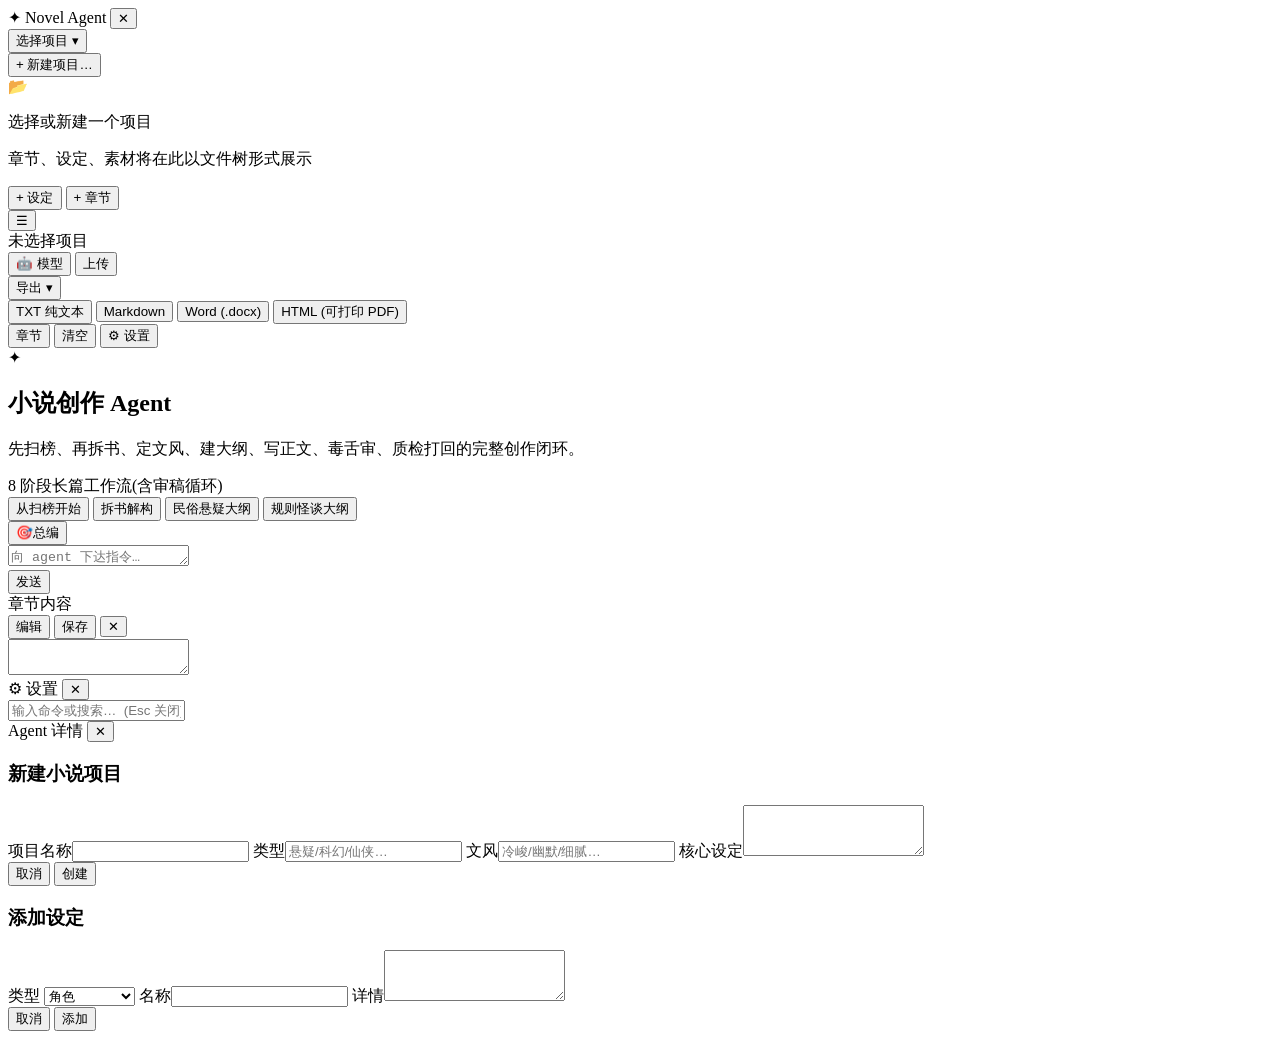
==== web/index.html @ 2160768f "Initial commit: novel-agent 8阶段创作闭环 - 8 阶段工作流:扫榜→拆书→定文风→大纲→正文→毒舌编辑→审核→定稿 - 7-agent 架构 + OpenClaw 式 U" ====
<!DOCTYPE html>
<html lang="zh">
<head>
<meta charset="UTF-8" />
<meta name="viewport" content="width=device-width, initial-scale=1.0" />
<title>Novel Agent</title>
<link rel="stylesheet" href="/static/style.css?v=12" />
</head>
<body>
<div class="app">
  <!-- 左侧栏 (IDE 式文件树) -->
  <aside class="sidebar" id="sidebar">
    <div class="brand">
      <span class="logo">✦</span> Novel Agent
      <button class="btn ghost sm sidebar-close" id="sidebar-close">✕</button>
    </div>

    <!-- 项目选择器 -->
    <div class="proj-selector dropdown">
      <button class="btn ghost proj-select-btn" id="proj-select-btn">
        <span id="proj-select-label">选择项目 ▾</span>
      </button>
      <div class="menu proj-menu" id="proj-menu">
        <button class="proj-opt" id="new-project-opt">+ 新建项目…</button>
      </div>
    </div>

    <!-- 文件树 -->
    <div class="tree" id="tree">
      <div class="tree-empty" id="tree-empty">
        <div class="tree-empty-icon">📂</div>
        <p>选择或新建一个项目</p>
        <p class="muted">章节、设定、素材将在此以文件树形式展示</p>
      </div>
    </div>
    <div class="tree-actions">
      <button class="btn ghost sm" id="add-element-btn">+ 设定</button>
      <button class="btn ghost sm" id="new-chapter-btn">+ 章节</button>
    </div>
  </aside>

  <!-- 主对话区 -->
  <main class="main">
    <header class="topbar">
      <button class="btn ghost icon-only" id="menu-btn" title="菜单">☰</button>
      <div class="proj-info" id="proj-info">未选择项目</div>
      <div class="status" id="status-bar"></div>
      <div class="actions">
        <button class="btn ghost" id="model-btn" title="配置模型">🤖 <span id="model-label">模型</span></button>
        <button class="btn ghost" id="upload-btn">上传</button>
        <input type="file" id="upload-input" accept=".txt,.md,.markdown,.text,.docx,.pdf,.epub,.csv,.log" hidden />
        <div class="dropdown">
          <button class="btn ghost" id="export-btn">导出 ▾</button>
          <div class="menu" id="export-menu">
            <button data-fmt="txt">TXT 纯文本</button>
            <button data-fmt="md">Markdown</button>
            <button data-fmt="docx">Word (.docx)</button>
            <button data-fmt="html">HTML (可打印 PDF)</button>
          </div>
        </div>
        <button class="btn ghost" id="view-chapter-btn">章节</button>
        <button class="btn ghost" id="clear-chat-btn">清空</button>
        <button class="btn ghost" id="settings-btn">⚙ 设置</button>
      </div>
    </header>

    <div class="chat" id="chat">
      <div class="empty" id="empty-state">
        <div class="empty-icon">✦</div>
        <h2>小说创作 Agent</h2>
        <p>先扫榜、再拆书、定文风、建大纲、写正文、毒舌审、质检打回的完整创作闭环。</p>
        <div class="wf-box">
          <div class="wf-title">8 阶段长篇工作流(含审稿循环)</div>
          <div class="wf-list" id="workflow-phases"></div>
        </div>
        <div class="suggestions" id="suggestions">
          <button class="sugg" data-prompt="先帮我扫榜调研,分析 2026 当前最热的悬疑题材方向,再根据结论定文风">从扫榜开始</button>
          <button class="sugg" data-prompt="我已经上传了对标书,帮我拆书解构,提取钩子/节奏/人设/文风等可复用模块">拆书解构</button>
          <button class="sugg" data-prompt="帮我构思一个黄河捞尸人题材的民俗悬疑小说大纲,12章,融合中式志怪与现代悬疑">民俗悬疑大纲</button>
          <button class="sugg" data-prompt="帮我构思一个规则怪谈/无限流小说大纲,12章,死亡游戏+逻辑破局+人性博弈">规则怪谈大纲</button>
        </div>
      </div>
    </div>

    <div class="composer">
      <div class="composer-left">
        <button class="agent-chip" id="agent-chip" title="点击查看 agent 详情 (⌘K 查看 Agent)">
          <span id="agent-chip-icon">🎯</span><span id="agent-chip-label">总编</span>
        </button>
      </div>
      <div class="composer-input-wrap">
        <textarea id="input" placeholder="向 agent 下达指令…  (Enter 发送, Shift+Enter 换行, / 触发命令, ⌘K 命令面板)" rows="1"></textarea>
        <div class="slash-popup hidden" id="slash-popup"></div>
      </div>
      <button class="btn primary" id="send-btn">发送</button>
    </div>
  </main>

  <!-- 右侧章节预览抽屉 -->
  <aside class="drawer" id="drawer">
    <div class="drawer-head">
      <span id="drawer-title">章节内容</span>
      <div class="drawer-actions">
        <button class="btn ghost sm" id="drawer-edit">编辑</button>
        <button class="btn primary sm hidden" id="drawer-save">保存</button>
        <button class="btn ghost sm" id="drawer-close">✕</button>
      </div>
    </div>
    <div class="drawer-body" id="drawer-body"></div>
    <textarea class="drawer-edit-area hidden" id="drawer-edit-area"></textarea>
  </aside>
</div>

<!-- toast -->
<div class="toast-wrap" id="toast-wrap"></div>

<!-- 设置面板 (右侧) -->
<aside class="settings-panel" id="settings-panel">
  <div class="sp-head">
    <span>⚙ 设置</span>
    <button class="btn ghost sm" id="sp-close">✕</button>
  </div>
  <div class="sp-body" id="sp-body">
    <!-- 动态渲染 -->
  </div>
</aside>

<!-- 遮罩 (移动端侧栏) -->
<div class="scrim" id="scrim"></div>

<!-- 命令面板 (⌘K / Ctrl+K) -->
<div class="cmdk-overlay hidden" id="cmdk-overlay">
  <div class="cmdk">
    <input class="cmdk-input" id="cmdk-input" placeholder="输入命令或搜索…  (Esc 关闭)" autocomplete="off" />
    <div class="cmdk-list" id="cmdk-list"></div>
  </div>
</div>

<!-- Agent Panel (显示当前活跃 agent 详情) -->
<aside class="agent-panel" id="agent-panel">
  <div class="ap-head">
    <span id="ap-title">Agent 详情</span>
    <button class="btn ghost sm" id="ap-close">✕</button>
  </div>
  <div class="ap-body" id="ap-body"></div>
</aside>

<!-- 新建项目弹窗 -->
<div class="modal" id="proj-modal">
  <div class="modal-card">
    <h3>新建小说项目</h3>
    <label>项目名称<input id="p-name" /></label>
    <label>类型<input id="p-genre" placeholder="悬疑/科幻/仙侠…" /></label>
    <label>文风<input id="p-style" placeholder="冷峻/幽默/细腻…" /></label>
    <label>核心设定<textarea id="p-premise" rows="3"></textarea></label>
    <div class="modal-actions">
      <button class="btn ghost" id="proj-cancel">取消</button>
      <button class="btn primary" id="proj-ok">创建</button>
    </div>
  </div>
</div>

<!-- 添加设定弹窗 -->
<div class="modal" id="elem-modal">
  <div class="modal-card">
    <h3>添加设定</h3>
    <label>类型
      <select id="e-kind">
        <option value="character">角色</option>
        <option value="location">地点</option>
        <option value="lore">世界观/设定</option>
        <option value="timeline">时间线</option>
      </select>
    </label>
    <label>名称<input id="e-name" /></label>
    <label>详情<textarea id="e-detail" rows="3"></textarea></label>
    <div class="modal-actions">
      <button class="btn ghost" id="elem-cancel">取消</button>
      <button class="btn primary" id="elem-ok">添加</button>
    </div>
  </div>
</div>

<script src="/static/app.js?v=12"></script>
</body>
</html>
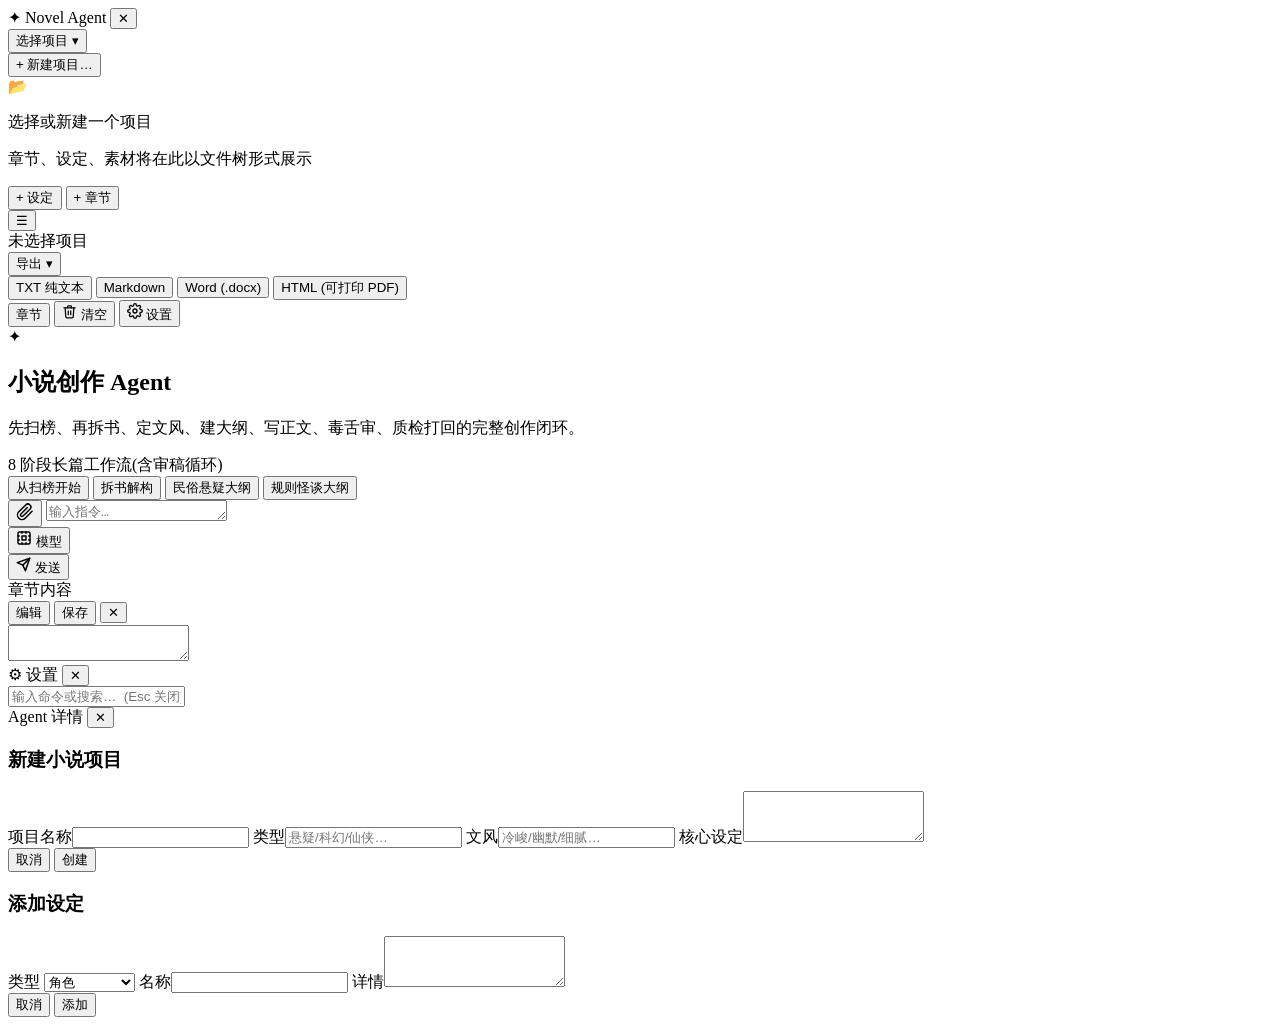
==== commit e1ff359c: "feat: 前端 UI 改造 + na 启动脚本 - Composer 重构: 上传/输入/模型/发送合并到一个框,无内嵌框 - 隐藏 agent UI (功能保留 orchestrator 自动委派" ====
--- a/web/index.html
+++ b/web/index.html
@@ -4,7 +4,7 @@
 <meta charset="UTF-8" />
 <meta name="viewport" content="width=device-width, initial-scale=1.0" />
 <title>Novel Agent</title>
-<link rel="stylesheet" href="/static/style.css?v=12" />
+<link rel="stylesheet" href="/static/style.css?v=28" />
 </head>
 <body>
 <div class="app">
@@ -46,9 +46,6 @@
       <div class="proj-info" id="proj-info">未选择项目</div>
       <div class="status" id="status-bar"></div>
       <div class="actions">
-        <button class="btn ghost" id="model-btn" title="配置模型">🤖 <span id="model-label">模型</span></button>
-        <button class="btn ghost" id="upload-btn">上传</button>
-        <input type="file" id="upload-input" accept=".txt,.md,.markdown,.text,.docx,.pdf,.epub,.csv,.log" hidden />
         <div class="dropdown">
           <button class="btn ghost" id="export-btn">导出 ▾</button>
           <div class="menu" id="export-menu">
@@ -58,9 +55,15 @@
             <button data-fmt="html">HTML (可打印 PDF)</button>
           </div>
         </div>
-        <button class="btn ghost" id="view-chapter-btn">章节</button>
-        <button class="btn ghost" id="clear-chat-btn">清空</button>
-        <button class="btn ghost" id="settings-btn">⚙ 设置</button>
+        <button class="btn ghost" id="view-chapter-btn" title="查看章节">章节</button>
+        <button class="btn ghost icon-btn with-label" id="clear-chat-btn" title="清空对话">
+          <svg width="15" height="15" viewBox="0 0 24 24" fill="none" stroke="currentColor" stroke-width="2" stroke-linecap="round" stroke-linejoin="round"><polyline points="3 6 5 6 21 6"/><path d="M19 6l-1 14a2 2 0 0 1-2 2H8a2 2 0 0 1-2-2L5 6"/><path d="M10 11v6M14 11v6"/><path d="M9 6V4a1 1 0 0 1 1-1h4a1 1 0 0 1 1 1v2"/></svg>
+          <span class="btn-label">清空</span>
+        </button>
+        <button class="btn ghost icon-btn with-label" id="settings-btn" title="设置 (模型/参数/密钥)">
+          <svg width="16" height="16" viewBox="0 0 24 24" fill="none" stroke="currentColor" stroke-width="2" stroke-linecap="round" stroke-linejoin="round"><circle cx="12" cy="12" r="3"/><path d="M19.4 15a1.65 1.65 0 0 0 .33 1.82l.06.06a2 2 0 1 1-2.83 2.83l-.06-.06a1.65 1.65 0 0 0-1.82-.33 1.65 1.65 0 0 0-1 1.51V21a2 2 0 1 1-4 0v-.09A1.65 1.65 0 0 0 9 19.4a1.65 1.65 0 0 0-1.82.33l-.06.06a2 2 0 1 1-2.83-2.83l.06-.06a1.65 1.65 0 0 0 .33-1.82 1.65 1.65 0 0 0-1.51-1H3a2 2 0 1 1 0-4h.09A1.65 1.65 0 0 0 4.6 9a1.65 1.65 0 0 0-.33-1.82l-.06-.06a2 2 0 1 1 2.83-2.83l.06.06a1.65 1.65 0 0 0 1.82.33H9a1.65 1.65 0 0 0 1-1.51V3a2 2 0 1 1 4 0v.09a1.65 1.65 0 0 0 1 1.51 1.65 1.65 0 0 0 1.82-.33l.06-.06a2 2 0 1 1 2.83 2.83l-.06.06a1.65 1.65 0 0 0-.33 1.82V9a1.65 1.65 0 0 0 1.51 1H21a2 2 0 1 1 0 4h-.09a1.65 1.65 0 0 0-1.51 1z"/></svg>
+          <span class="btn-label">设置</span>
+        </button>
       </div>
     </header>
 
@@ -83,16 +86,27 @@
     </div>
 
     <div class="composer">
-      <div class="composer-left">
-        <button class="agent-chip" id="agent-chip" title="点击查看 agent 详情 (⌘K 查看 Agent)">
-          <span id="agent-chip-icon">🎯</span><span id="agent-chip-label">总编</span>
-        </button>
-      </div>
-      <div class="composer-input-wrap">
-        <textarea id="input" placeholder="向 agent 下达指令…  (Enter 发送, Shift+Enter 换行, / 触发命令, ⌘K 命令面板)" rows="1"></textarea>
+      <input type="file" id="upload-input" accept=".txt,.md,.markdown,.text,.docx,.pdf,.epub,.csv,.log" hidden />
+      <div class="composer-input-row">
+        <button class="composer-icon-btn" id="upload-btn" title="上传素材 (对标书/参考资料)">
+          <svg width="18" height="18" viewBox="0 0 24 24" fill="none" stroke="currentColor" stroke-width="2" stroke-linecap="round" stroke-linejoin="round"><path d="M21.44 11.05l-9.19 9.19a6 6 0 0 1-8.49-8.49l9.19-9.19a4 4 0 0 1 5.66 5.66l-9.2 9.19a2 2 0 0 1-2.83-2.83l8.49-8.48"/></svg>
+        </button>
+        <textarea id="input" placeholder="输入指令…" rows="1"></textarea>
         <div class="slash-popup hidden" id="slash-popup"></div>
       </div>
-      <button class="btn primary" id="send-btn">发送</button>
+      <div class="composer-bottom-row">
+        <div class="model-switch dropdown" id="model-switch">
+          <button class="composer-icon-btn model-chip" id="model-chip" title="切换模型">
+            <svg width="16" height="16" viewBox="0 0 24 24" fill="none" stroke="currentColor" stroke-width="2.2" stroke-linecap="round" stroke-linejoin="round"><rect x="3" y="3" width="18" height="18" rx="2"/><path d="M9 9h6v6H9z"/><path d="M9 3v2M15 3v2M9 19v2M15 19v2M3 9h2M3 15h2M19 9h2M19 15h2"/></svg>
+            <span id="model-chip-label">模型</span>
+          </button>
+          <div class="menu model-menu" id="model-menu"></div>
+        </div>
+        <button class="btn primary composer-send" id="send-btn" title="发送">
+          <svg width="15" height="15" viewBox="0 0 24 24" fill="none" stroke="currentColor" stroke-width="2.4" stroke-linecap="round" stroke-linejoin="round"><line x1="22" y1="2" x2="11" y2="13"/><polygon points="22 2 15 22 11 13 2 9 22 2"/></svg>
+          <span>发送</span>
+        </button>
+      </div>
     </div>
   </main>
 
@@ -181,6 +195,6 @@
   </div>
 </div>
 
-<script src="/static/app.js?v=12"></script>
+<script src="/static/app.js?v=31"></script>
 </body>
 </html>
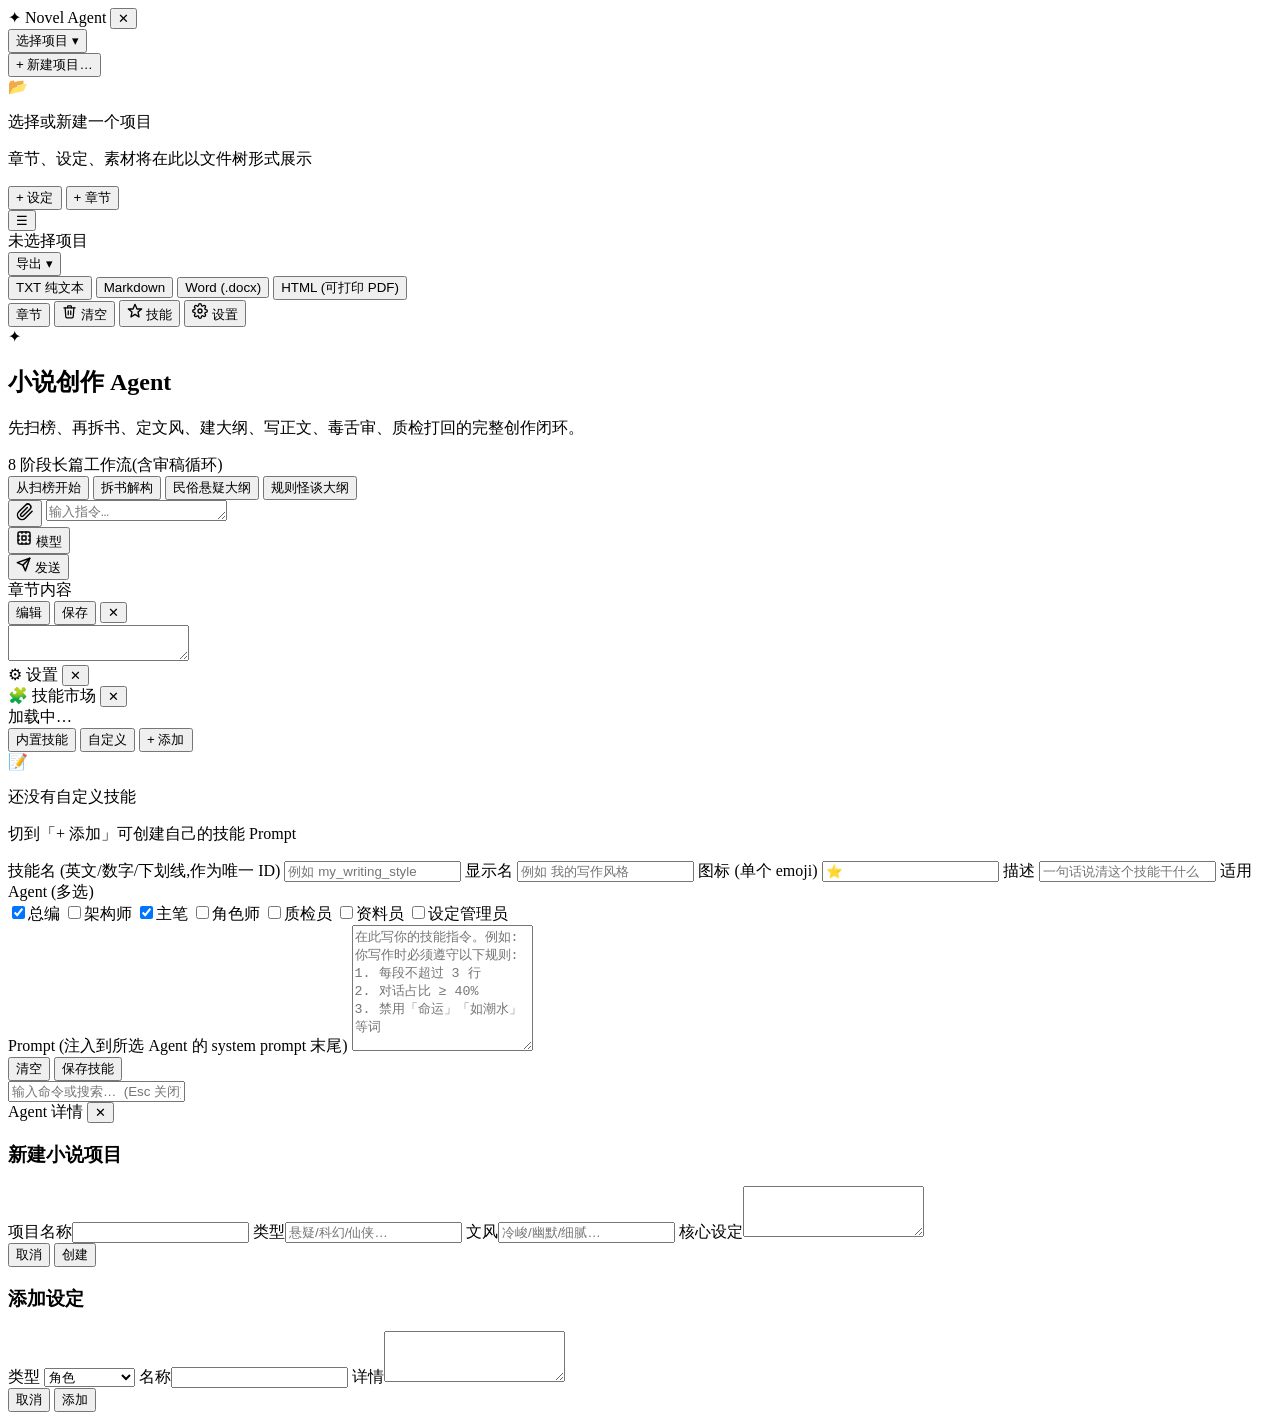
==== commit 1b12505c: "feat: 技能市场 (Skill Market) 闭环 — 后端过滤+前端UI+自定义技能注入 后端: - 新增 app/skill_market.py: 聚合 12 内置技能元信息 + 自定义技能" ====
--- a/web/index.html
+++ b/web/index.html
@@ -4,7 +4,7 @@
 <meta charset="UTF-8" />
 <meta name="viewport" content="width=device-width, initial-scale=1.0" />
 <title>Novel Agent</title>
-<link rel="stylesheet" href="/static/style.css?v=28" />
+<link rel="stylesheet" href="/static/style.css?v=30" />
 </head>
 <body>
 <div class="app">
@@ -60,6 +60,10 @@
           <svg width="15" height="15" viewBox="0 0 24 24" fill="none" stroke="currentColor" stroke-width="2" stroke-linecap="round" stroke-linejoin="round"><polyline points="3 6 5 6 21 6"/><path d="M19 6l-1 14a2 2 0 0 1-2 2H8a2 2 0 0 1-2-2L5 6"/><path d="M10 11v6M14 11v6"/><path d="M9 6V4a1 1 0 0 1 1-1h4a1 1 0 0 1 1 1v2"/></svg>
           <span class="btn-label">清空</span>
         </button>
+        <button class="btn ghost icon-btn with-label" id="skills-btn" title="技能市场 (启用/禁用/添加自定义技能)">
+          <svg width="16" height="16" viewBox="0 0 24 24" fill="none" stroke="currentColor" stroke-width="2" stroke-linecap="round" stroke-linejoin="round"><path d="M12 2l3 7h7l-5.5 4.5L18 21l-6-4-6 4 1.5-7.5L2 9h7z"/></svg>
+          <span class="btn-label">技能</span>
+        </button>
         <button class="btn ghost icon-btn with-label" id="settings-btn" title="设置 (模型/参数/密钥)">
           <svg width="16" height="16" viewBox="0 0 24 24" fill="none" stroke="currentColor" stroke-width="2" stroke-linecap="round" stroke-linejoin="round"><circle cx="12" cy="12" r="3"/><path d="M19.4 15a1.65 1.65 0 0 0 .33 1.82l.06.06a2 2 0 1 1-2.83 2.83l-.06-.06a1.65 1.65 0 0 0-1.82-.33 1.65 1.65 0 0 0-1 1.51V21a2 2 0 1 1-4 0v-.09A1.65 1.65 0 0 0 9 19.4a1.65 1.65 0 0 0-1.82.33l-.06.06a2 2 0 1 1-2.83-2.83l.06-.06a1.65 1.65 0 0 0 .33-1.82 1.65 1.65 0 0 0-1.51-1H3a2 2 0 1 1 0-4h.09A1.65 1.65 0 0 0 4.6 9a1.65 1.65 0 0 0-.33-1.82l-.06-.06a2 2 0 1 1 2.83-2.83l.06.06a1.65 1.65 0 0 0 1.82.33H9a1.65 1.65 0 0 0 1-1.51V3a2 2 0 1 1 4 0v.09a1.65 1.65 0 0 0 1 1.51 1.65 1.65 0 0 0 1.82-.33l.06-.06a2 2 0 1 1 2.83 2.83l-.06.06a1.65 1.65 0 0 0-.33 1.82V9a1.65 1.65 0 0 0 1.51 1H21a2 2 0 1 1 0 4h-.09a1.65 1.65 0 0 0-1.51 1z"/></svg>
           <span class="btn-label">设置</span>
@@ -136,6 +140,82 @@
   </div>
   <div class="sp-body" id="sp-body">
     <!-- 动态渲染 -->
+  </div>
+</aside>
+
+<!-- 技能市场面板 (右侧) -->
+<aside class="skills-panel" id="skills-panel">
+  <div class="sp-head">
+    <span>🧩 技能市场</span>
+    <button class="btn ghost sm" id="skp-close">✕</button>
+  </div>
+  <div class="sp-body" id="skp-body">
+    <!-- 状态汇总 -->
+    <div class="skp-status" id="skp-status">加载中…</div>
+
+    <!-- Tabs -->
+    <div class="skp-tabs">
+      <button class="skp-tab active" data-tab="builtin">内置技能</button>
+      <button class="skp-tab" data-tab="custom">自定义</button>
+      <button class="skp-tab" data-tab="add">+ 添加</button>
+    </div>
+
+    <!-- 内置技能 -->
+    <div class="skp-section" id="skp-builtin">
+      <div class="skp-grid" id="skp-builtin-grid"></div>
+    </div>
+
+    <!-- 自定义技能 -->
+    <div class="skp-section hidden" id="skp-custom">
+      <div class="skp-grid" id="skp-custom-grid"></div>
+      <div class="skp-empty hidden" id="skp-custom-empty">
+        <div class="skp-empty-icon">📝</div>
+        <p>还没有自定义技能</p>
+        <p class="muted">切到「+ 添加」可创建自己的技能 Prompt</p>
+      </div>
+    </div>
+
+    <!-- 添加自定义技能表单 -->
+    <div class="skp-section hidden" id="skp-add">
+      <div class="skp-form">
+        <label class="skp-field">
+          <span class="lbl">技能名 (英文/数字/下划线,作为唯一 ID)</span>
+          <input id="sk-name" placeholder="例如 my_writing_style" autocomplete="off" />
+        </label>
+        <label class="skp-field">
+          <span class="lbl">显示名</span>
+          <input id="sk-label" placeholder="例如 我的写作风格" autocomplete="off" />
+        </label>
+        <label class="skp-field">
+          <span class="lbl">图标 (单个 emoji)</span>
+          <input id="sk-icon" placeholder="⭐" maxlength="4" autocomplete="off" />
+        </label>
+        <label class="skp-field">
+          <span class="lbl">描述</span>
+          <input id="sk-desc" placeholder="一句话说清这个技能干什么" autocomplete="off" />
+        </label>
+        <label class="skp-field">
+          <span class="lbl">适用 Agent (多选)</span>
+          <div class="skp-agents" id="sk-agents">
+            <label class="chip"><input type="checkbox" value="orchestrator" checked><span>总编</span></label>
+            <label class="chip"><input type="checkbox" value="story-architect"><span>架构师</span></label>
+            <label class="chip"><input type="checkbox" value="narrative-writer" checked><span>主笔</span></label>
+            <label class="chip"><input type="checkbox" value="character-designer"><span>角色师</span></label>
+            <label class="chip"><input type="checkbox" value="consistency-checker"><span>质检员</span></label>
+            <label class="chip"><input type="checkbox" value="story-explorer"><span>资料员</span></label>
+            <label class="chip"><input type="checkbox" value="worldbuilder"><span>设定管理员</span></label>
+          </div>
+        </label>
+        <label class="skp-field">
+          <span class="lbl">Prompt (注入到所选 Agent 的 system prompt 末尾)</span>
+          <textarea id="sk-prompt" rows="8" placeholder="在此写你的技能指令。例如:&#10;你写作时必须遵守以下规则:&#10;1. 每段不超过 3 行&#10;2. 对话占比 ≥ 40%&#10;3. 禁用「命运」「如潮水」等词"></textarea>
+        </label>
+        <div class="skp-form-actions">
+          <button class="btn ghost" id="sk-reset">清空</button>
+          <button class="btn primary" id="sk-save">保存技能</button>
+        </div>
+      </div>
+    </div>
   </div>
 </aside>
 
@@ -195,6 +275,6 @@
   </div>
 </div>
 
-<script src="/static/app.js?v=31"></script>
+<script src="/static/app.js?v=33"></script>
 </body>
 </html>
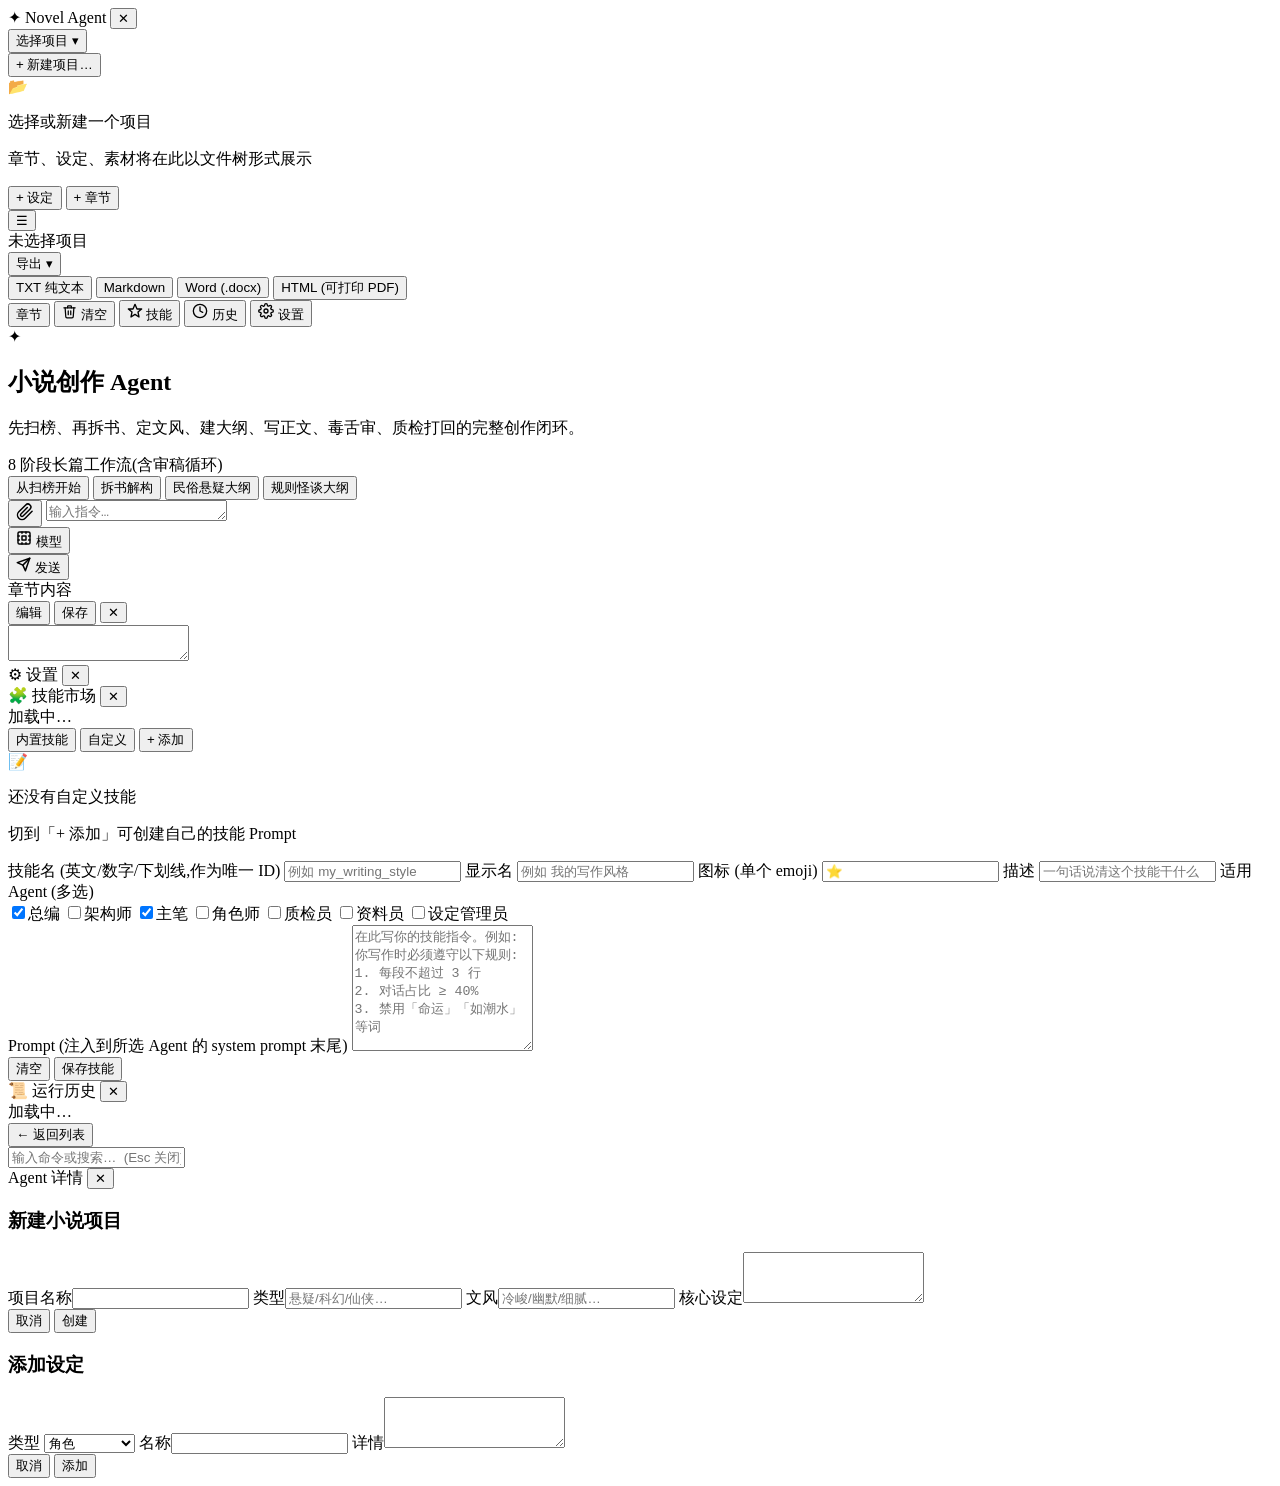
==== commit 969ddfe5: "feat: 评测可观测性 - 每次 agent loop run 全链路 trace 落盘 + 回放 补齐"做出来的是玩具还是产品"的第三种能力: 评测可观测性。 之前的 agent loop 是黑盒" ====
--- a/web/index.html
+++ b/web/index.html
@@ -64,6 +64,10 @@
           <svg width="16" height="16" viewBox="0 0 24 24" fill="none" stroke="currentColor" stroke-width="2" stroke-linecap="round" stroke-linejoin="round"><path d="M12 2l3 7h7l-5.5 4.5L18 21l-6-4-6 4 1.5-7.5L2 9h7z"/></svg>
           <span class="btn-label">技能</span>
         </button>
+        <button class="btn ghost icon-btn with-label" id="runs-btn" title="运行历史 (每次对话的 trace 回放/成本/耗时)">
+          <svg width="16" height="16" viewBox="0 0 24 24" fill="none" stroke="currentColor" stroke-width="2" stroke-linecap="round" stroke-linejoin="round"><circle cx="12" cy="12" r="10"/><polyline points="12 6 12 12 16 14"/></svg>
+          <span class="btn-label">历史</span>
+        </button>
         <button class="btn ghost icon-btn with-label" id="settings-btn" title="设置 (模型/参数/密钥)">
           <svg width="16" height="16" viewBox="0 0 24 24" fill="none" stroke="currentColor" stroke-width="2" stroke-linecap="round" stroke-linejoin="round"><circle cx="12" cy="12" r="3"/><path d="M19.4 15a1.65 1.65 0 0 0 .33 1.82l.06.06a2 2 0 1 1-2.83 2.83l-.06-.06a1.65 1.65 0 0 0-1.82-.33 1.65 1.65 0 0 0-1 1.51V21a2 2 0 1 1-4 0v-.09A1.65 1.65 0 0 0 9 19.4a1.65 1.65 0 0 0-1.82.33l-.06.06a2 2 0 1 1-2.83-2.83l.06-.06a1.65 1.65 0 0 0 .33-1.82 1.65 1.65 0 0 0-1.51-1H3a2 2 0 1 1 0-4h.09A1.65 1.65 0 0 0 4.6 9a1.65 1.65 0 0 0-.33-1.82l-.06-.06a2 2 0 1 1 2.83-2.83l.06.06a1.65 1.65 0 0 0 1.82.33H9a1.65 1.65 0 0 0 1-1.51V3a2 2 0 1 1 4 0v.09a1.65 1.65 0 0 0 1 1.51 1.65 1.65 0 0 0 1.82-.33l.06-.06a2 2 0 1 1 2.83 2.83l-.06.06a1.65 1.65 0 0 0-.33 1.82V9a1.65 1.65 0 0 0 1.51 1H21a2 2 0 1 1 0 4h-.09a1.65 1.65 0 0 0-1.51 1z"/></svg>
           <span class="btn-label">设置</span>
@@ -215,6 +219,28 @@
           <button class="btn primary" id="sk-save">保存技能</button>
         </div>
       </div>
+    </div>
+  </div>
+</aside>
+
+<!-- 运行历史面板 (trace 回放) -->
+<aside class="settings-panel" id="runs-panel">
+  <div class="sp-head">
+    <span>📜 运行历史</span>
+    <button class="btn ghost sm" id="rp-close">✕</button>
+  </div>
+  <div class="sp-body" id="rp-body">
+    <!-- 项目级聚合指标 -->
+    <div class="rp-metrics" id="rp-metrics">加载中…</div>
+    <!-- run 列表 -->
+    <div class="rp-runs" id="rp-runs"></div>
+    <!-- run 详情 + 回放 (点列表项后显示) -->
+    <div class="rp-detail hidden" id="rp-detail">
+      <div class="rp-detail-head">
+        <button class="btn ghost sm" id="rp-back">← 返回列表</button>
+        <span id="rp-detail-title"></span>
+      </div>
+      <div class="rp-timeline" id="rp-timeline"></div>
     </div>
   </div>
 </aside>
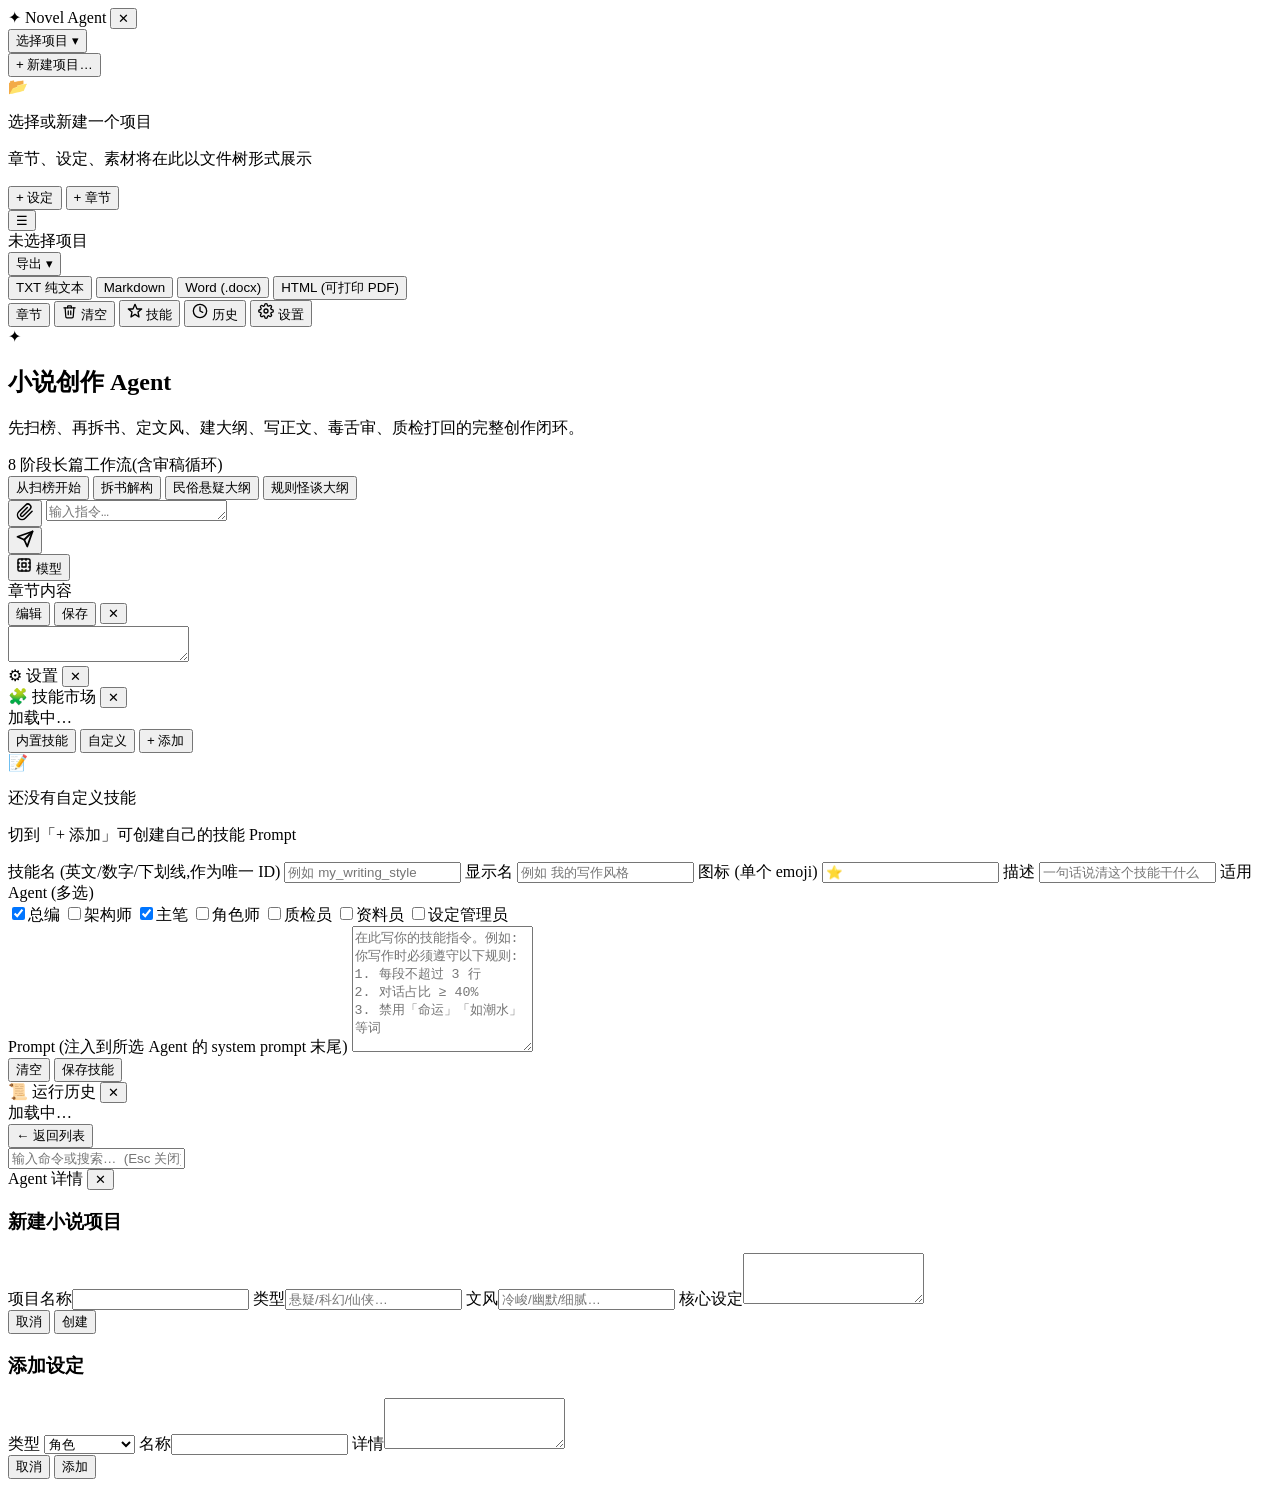
==== commit 523f634d: "feat: 集成去AI味检测、追踪闭环、细纲边界控制、内容卡片导出 - 新增 deai.py: check_ai_patterns + check_degeneration + normalize_p" ====
--- a/web/index.html
+++ b/web/index.html
@@ -4,7 +4,8 @@
 <meta charset="UTF-8" />
 <meta name="viewport" content="width=device-width, initial-scale=1.0" />
 <title>Novel Agent</title>
-<link rel="stylesheet" href="/static/style.css?v=30" />
+  <link rel="icon" href="data:image/svg+xml,<svg xmlns='http://www.w3.org/2000/svg' viewBox='0 0 100 100'><text y='.9em' font-size='90'>✦</text></svg>" />
+  <link rel="stylesheet" href="/static/style.css?v=33" />
 </head>
 <body>
 <div class="app">
@@ -45,6 +46,7 @@
       <button class="btn ghost icon-only" id="menu-btn" title="菜单">☰</button>
       <div class="proj-info" id="proj-info">未选择项目</div>
       <div class="status" id="status-bar"></div>
+      <span id="run-elapsed" class="run-elapsed" hidden></span>
       <div class="actions">
         <div class="dropdown">
           <button class="btn ghost" id="export-btn">导出 ▾</button>
@@ -102,18 +104,17 @@
         <textarea id="input" placeholder="输入指令…" rows="1"></textarea>
         <div class="slash-popup hidden" id="slash-popup"></div>
       </div>
-      <div class="composer-bottom-row">
-        <div class="model-switch dropdown" id="model-switch">
-          <button class="composer-icon-btn model-chip" id="model-chip" title="切换模型">
-            <svg width="16" height="16" viewBox="0 0 24 24" fill="none" stroke="currentColor" stroke-width="2.2" stroke-linecap="round" stroke-linejoin="round"><rect x="3" y="3" width="18" height="18" rx="2"/><path d="M9 9h6v6H9z"/><path d="M9 3v2M15 3v2M9 19v2M15 19v2M3 9h2M3 15h2M19 9h2M19 15h2"/></svg>
-            <span id="model-chip-label">模型</span>
-          </button>
-          <div class="menu model-menu" id="model-menu"></div>
-        </div>
-        <button class="btn primary composer-send" id="send-btn" title="发送">
-          <svg width="15" height="15" viewBox="0 0 24 24" fill="none" stroke="currentColor" stroke-width="2.4" stroke-linecap="round" stroke-linejoin="round"><line x1="22" y1="2" x2="11" y2="13"/><polygon points="22 2 15 22 11 13 2 9 22 2"/></svg>
-          <span>发送</span>
-        </button>
+      <button class="composer-send" id="send-btn" title="发送">
+        <svg width="18" height="18" viewBox="0 0 24 24" fill="none" stroke="currentColor" stroke-width="2.4" stroke-linecap="round" stroke-linejoin="round"><line x1="22" y1="2" x2="11" y2="13"/><polygon points="22 2 15 22 11 13 2 9 22 2"/></svg>
+      </button>
+    </div>
+    <div class="composer-bottom-row">
+      <div class="model-switch dropdown" id="model-switch">
+        <button class="composer-icon-btn model-chip" id="model-chip" title="切换模型">
+          <svg width="16" height="16" viewBox="0 0 24 24" fill="none" stroke="currentColor" stroke-width="2.2" stroke-linecap="round" stroke-linejoin="round"><rect x="3" y="3" width="18" height="18" rx="2"/><path d="M9 9h6v6H9z"/><path d="M9 3v2M15 3v2M9 19v2M15 19v2M3 9h2M3 15h2M19 9h2M19 15h2"/></svg>
+          <span id="model-chip-label">模型</span>
+        </button>
+        <div class="menu model-menu" id="model-menu"></div>
       </div>
     </div>
   </main>
@@ -301,6 +302,6 @@
   </div>
 </div>
 
-<script src="/static/app.js?v=33"></script>
+<script src="/static/app.js?v=35"></script>
 </body>
 </html>
